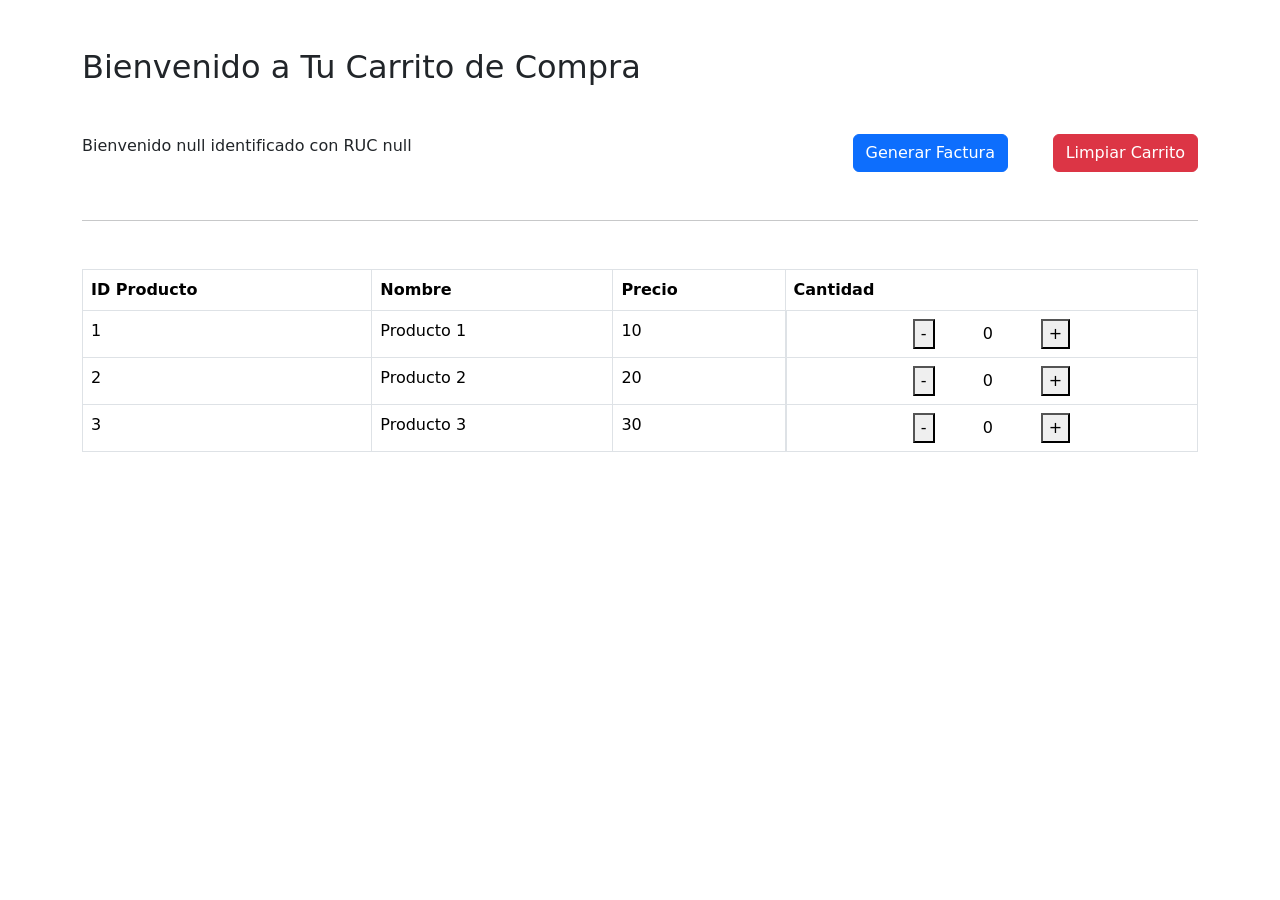
==== Final/Cliente/public/cart.html @ 0f61632a "Api Ventas" ====
<!DOCTYPE html>
<html lang="es">


<head>
    <meta charset="UTF-8"/>
    <meta http-equiv="X-UA-Compatible" content="IE=edge"/>
    <meta name="viewport" content="width=device-width, initial-scale=1.0"/>
    <title>Sistema de Ventas</title>
    <script src="index.js"></script>
    <link 
     href="https://cdn.jsdelivr.net/npm/bootstrap@5.3.2/dist/css/bootstrap.min.css" 
     rel="stylesheet" 
     integrity="sha384-T3c6CoIi6uLrA9TneNEoa7RxnatzjcDSCmG1MXxSR1GAsXEV/Dwwykc2MPK8M2HN" 
     crossorigin="anonymous"/>

            <link rel="stylesheet" href="style.css">   
</head>
<body>
        
    <div class="container">
        <h2 class="mt-5 mb-5">Bienvenido a Tu Carrito de Compra</h2>
        <div class="row mb-5">
            <div class="col-8" >
                <div id="welcomeMessage"></div>
            </div>
            <div class="col-2 d-flex justify-content-end align-items-right">
                <div class="generate">
                    <button id="generate" class="btn btn-primary" onclick="generarFactura()">Generar Factura</button>
                </div>
            </div>
            <div class="col-2 d-flex justify-content-end align-items-right">
                <div class="clean">
                    <button id="clean" class="btn btn-danger" onclick="cleanCart()" >Limpiar Carrito</button>
                </div>
            </div>
        </div>

        <hr>

        <div class="row mt-5">
            <div class="col-12">
                <table class="table table-bordered" id="crudTable">
                    <thead>
                        <tr>
                            <th>ID Producto</th>
                            <th>Nombre</th>
                            <th>Precio</th>
                            <th>Cantidad</th>
        
                        </tr>
                    </thead>
                    <tbody id="tbody">
                        
                    </tbody>
                </table>
            </div>
        </div>
    </div>
    
    
</body>
</html>
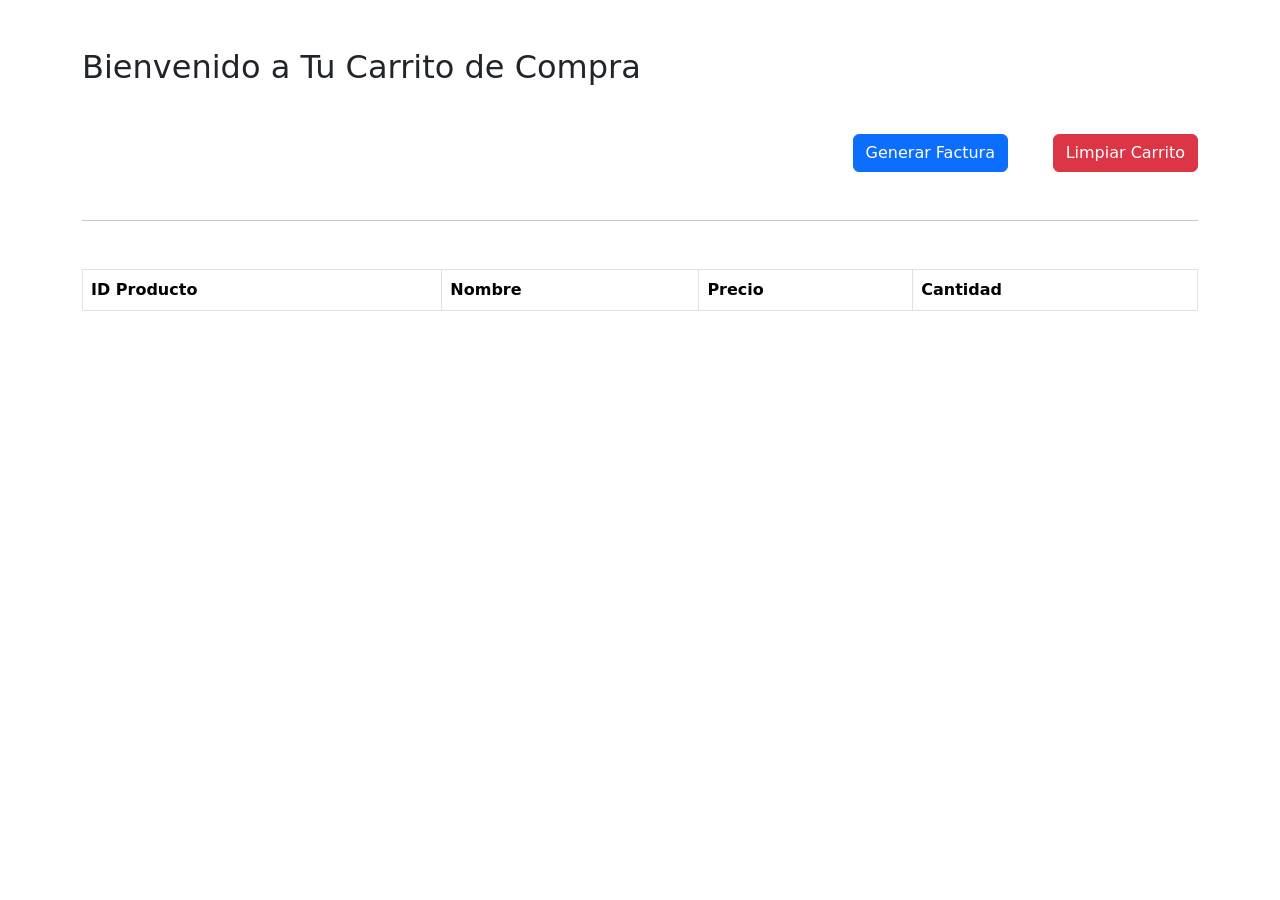
==== commit 19c8ddf1: "Final" ====
--- a/Final/Cliente/public/cart.html
+++ b/Final/Cliente/public/cart.html
@@ -7,14 +7,14 @@
     <meta http-equiv="X-UA-Compatible" content="IE=edge"/>
     <meta name="viewport" content="width=device-width, initial-scale=1.0"/>
     <title>Sistema de Ventas</title>
-    <script src="index.js"></script>
+    <script src="/public/index.js"></script>
     <link 
      href="https://cdn.jsdelivr.net/npm/bootstrap@5.3.2/dist/css/bootstrap.min.css" 
      rel="stylesheet" 
      integrity="sha384-T3c6CoIi6uLrA9TneNEoa7RxnatzjcDSCmG1MXxSR1GAsXEV/Dwwykc2MPK8M2HN" 
      crossorigin="anonymous"/>
 
-            <link rel="stylesheet" href="style.css">   
+            <link rel="stylesheet" href="/public/style.css">   
 </head>
 <body>
         
